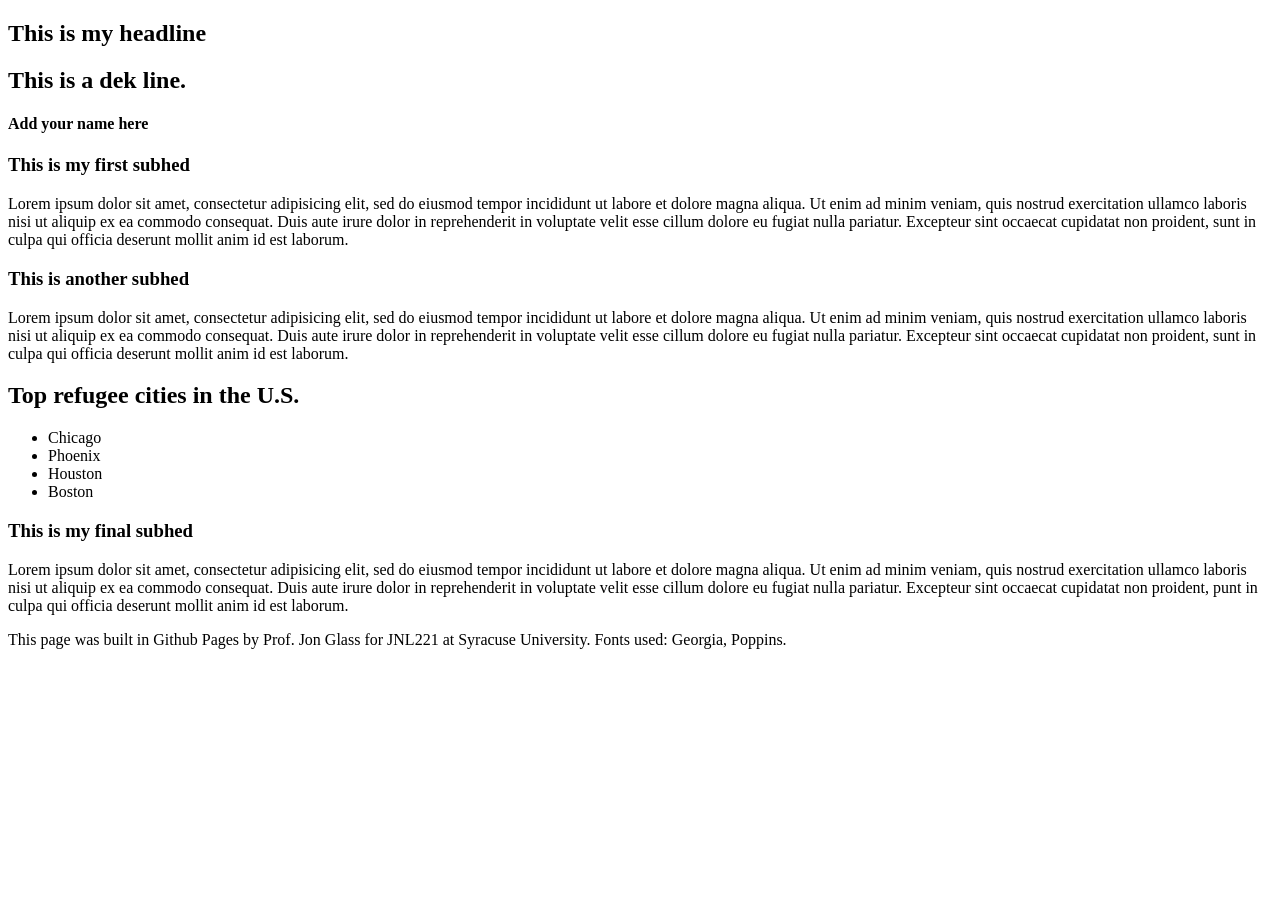
==== final/index.html @ 49bb10fd "Add files via upload" ====
<!-- This is the completed HTML page for our final project template. -->

<!DOCTYPE html>
<html lang="en">
	<head>
		<title>Final project template: HTML</title>
		<!-- Required meta tags -->
		<meta charset="utf-8">
		<meta name="viewport" content="width=device-width, initial-scale=1">

		<!-- Link tag for CSS -->

		<!-- Google font: Poppins -->
		
	</head>
		
	<body>
		<section> 
			<h1> This is my headline </h1>
			<h2> This is a dek line.</h2>
			<h4>Add your name here </h4>
		</section>
		<section>
			<h3>This is my first subhed</h3>
			<!-- Add image below this comment -->
			<p>Lorem ipsum dolor sit amet, consectetur adipisicing elit, sed do eiusmod
			tempor incididunt ut labore et dolore magna aliqua. Ut enim ad minim veniam,
			quis nostrud exercitation ullamco laboris nisi ut aliquip ex ea commodo
			consequat. Duis aute irure dolor in reprehenderit in voluptate velit esse
			cillum dolore eu fugiat nulla pariatur. Excepteur sint occaecat cupidatat non
			proident, sunt in culpa qui officia deserunt mollit anim id est laborum.</p>
		</section>
		<section>
			<h3>This is another subhed</h3>
			<p>Lorem ipsum dolor sit amet, consectetur adipisicing elit, sed do eiusmod
			tempor incididunt ut labore et dolore magna aliqua. Ut enim ad minim veniam,
			quis nostrud exercitation ullamco laboris nisi ut aliquip ex ea commodo
			consequat. Duis aute irure dolor in reprehenderit in voluptate velit esse
			cillum dolore eu fugiat nulla pariatur. Excepteur sint occaecat cupidatat non
			proident, sunt in culpa qui officia deserunt mollit anim id est laborum.</p>
		</section>
		<section>
			<div class="list">
				<h2>Top refugee cities in the U.S.</h2>
				<ul>
					<li>Chicago</li>
					<li>Phoenix</li>
					<li>Houston</li>
					<li>Boston</li>
				</ul>
			</div>

			<!-- Add responsive Datawrapper element below this comment. -->
			
		</section>
		<section>
			<h3>This is my final subhed</h3>
			<p>Lorem ipsum dolor sit amet, consectetur adipisicing elit, sed do eiusmod
			tempor incididunt ut labore et dolore magna aliqua. Ut enim ad minim veniam,
			quis nostrud exercitation ullamco laboris nisi ut aliquip ex ea commodo
			consequat. Duis aute irure dolor in reprehenderit in voluptate velit esse
			cillum dolore eu fugiat nulla pariatur. Excepteur sint occaecat cupidatat non
			proident, punt in culpa qui officia deserunt mollit anim id est laborum.</p>
		</section>
		<div class="footer">
			<p>This page was built in Github Pages by Prof. Jon Glass for JNL221 at Syracuse University. Fonts used: Georgia, Poppins.</p>
		</div>
	</body>
</html>
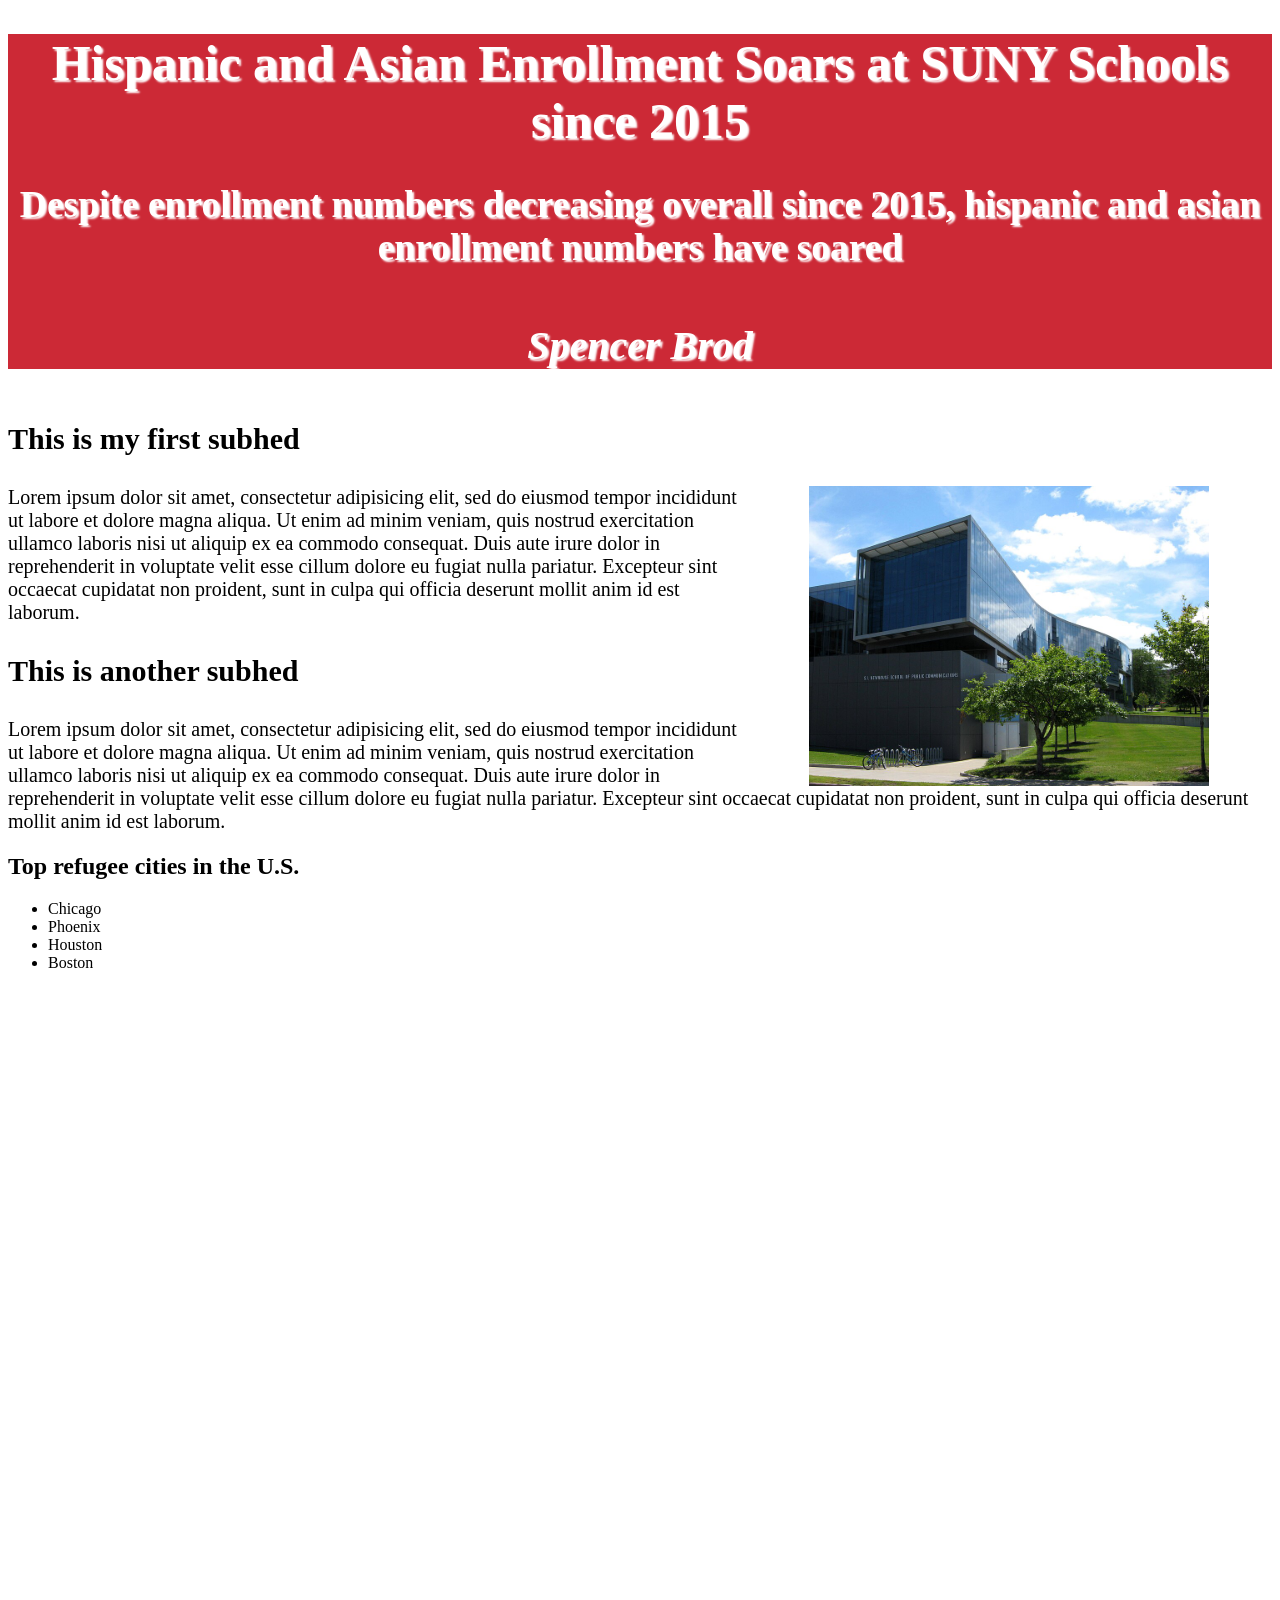
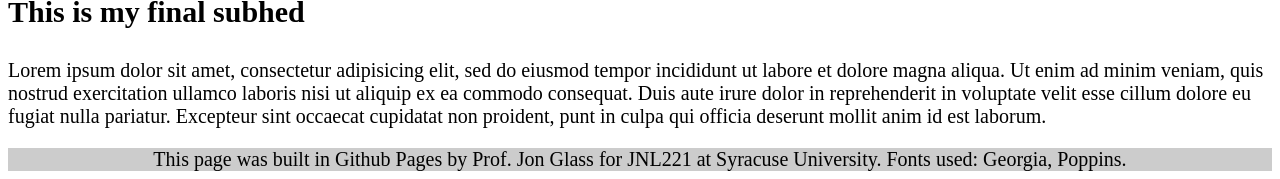
==== commit f8185764: "Add files via upload" ====
--- a/final/index.html
+++ b/final/index.html
@@ -9,20 +9,25 @@
 		<meta name="viewport" content="width=device-width, initial-scale=1">
 
 		<!-- Link tag for CSS -->
+		<link rel="stylesheet" href="final.css">
+
 
 		<!-- Google font: Poppins -->
 		
 	</head>
 		
 	<body>
-		<section> 
-			<h1> This is my headline </h1>
-			<h2> This is a dek line.</h2>
-			<h4>Add your name here </h4>
-		</section>
+		<div class="header"> 
+			<h1> Hispanic and Asian Enrollment Soars at SUNY Schools since 2015</h1>
+			<h2> Despite enrollment numbers decreasing overall since 2015, hispanic and asian enrollment numbers have soared</h2>
+			<h4>Spencer Brod </h4>
+		</div>
 		<section>
 			<h3>This is my first subhed</h3>
 			<!-- Add image below this comment -->
+
+			<img src="newhouse.jpg" alt="The Newhouse School of Public Communications" height="300px" width="400px">
+
 			<p>Lorem ipsum dolor sit amet, consectetur adipisicing elit, sed do eiusmod
 			tempor incididunt ut labore et dolore magna aliqua. Ut enim ad minim veniam,
 			quis nostrud exercitation ullamco laboris nisi ut aliquip ex ea commodo
@@ -51,6 +56,9 @@
 			</div>
 
 			<!-- Add responsive Datawrapper element below this comment. -->
+
+			<iframe title="Kamala Harris victorious in New York State" aria-label="Choropleth map" id="datawrapper-chart-nmGkJ" src="https://datawrapper.dwcdn.net/nmGkJ/3/" scrolling="no" frameborder="0" style="width: 0; min-width: 100% !important; border: none;" height="573" data-external="1"></iframe><script type="text/javascript">(function(){function e(){window.addEventListener(`message`,function(e){if(e.data[`datawrapper-height`]!==void 0){var t=document.querySelectorAll(`iframe`);for(var n in e.data[`datawrapper-height`])for(var r=0,i;i=t[r];r++)if(i.contentWindow===e.source){var a=e.data[`datawrapper-height`][n]+`px`;i.style.height=a}}})}e()})();</script>
+
 			
 		</section>
 		<section>
--- a/final/final.css
+++ b/final/final.css
@@ -0,0 +1,61 @@
+/*This is the CSS page for our final template.*/
+
+.footer p { /* This is how you add styles for only the p text within the footer. */
+	background-color: #cccccc;
+	text-align: center;
+	font-size: 20px;
+	margin-bottom: 0;
+}
+.header {
+	height: auto;
+	font-weight: bold;
+	font-size: 25px;
+	text-align: center;
+	font-family: 'Georgia', serif;
+	background-color: #CC2936;
+	color: white;
+	text-shadow: 2px 2px 2px #FFFFFF;
+}
+h4 {
+	font-style: italic;
+	font-size: 40px;
+	font-family: 'Georgia', serif;
+}
+h3 {
+	font-size: 30px;
+
+}
+p {
+	font-family: 'Times New Roman', serif;
+	font-size: 20px;
+	font-stretch: 200%;
+
+
+}
+
+
+img {
+	float: right;
+	margin-right: 5%;
+	margin-left: 5%;
+
+
+
+
+}
+
+/*Don't worry about this section yet*/
+@media only screen and (max-width: 767px)
+{
+ .list {
+ 	float: none;
+ 	min-width: 90%;
+ 	margin-left: 10px;
+ 	margin-bottom: 30px;
+ 	margin-top: 30px;
+ }
+ iframe {
+ 	min-width: 90%;
+ 	margin-right: 10px;
+ }
+}
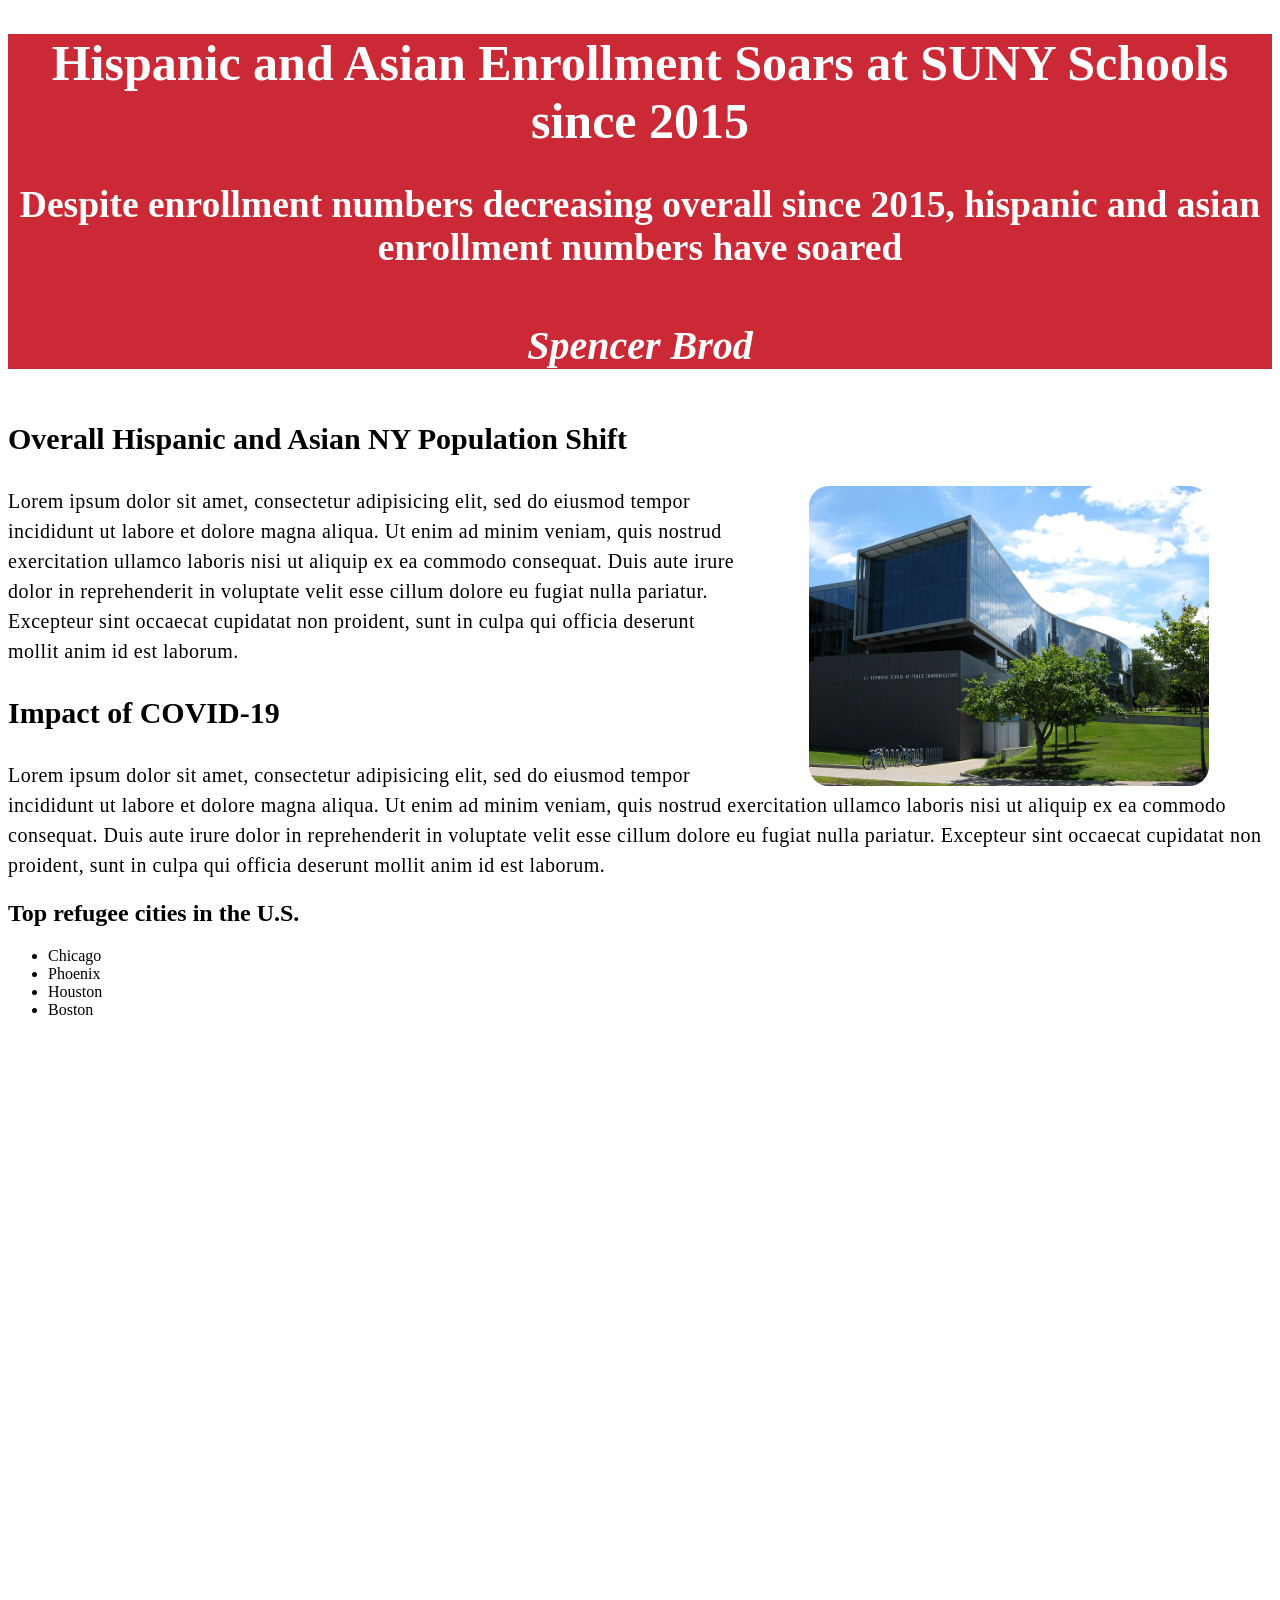
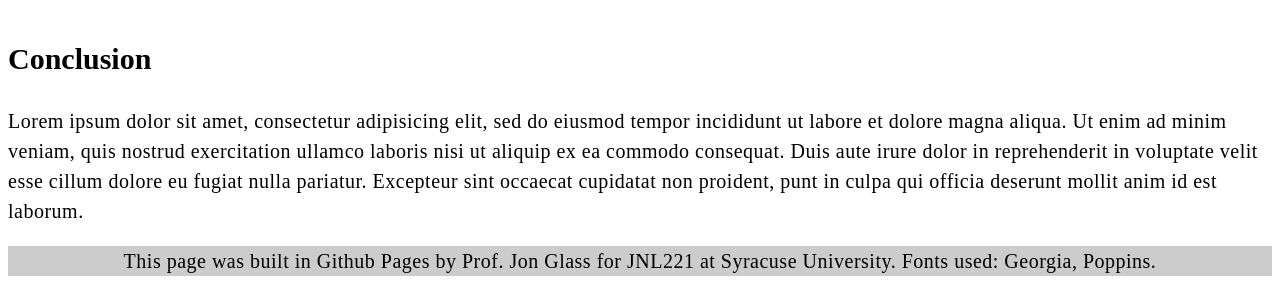
==== commit ef849ce6: "Add files via upload" ====
--- a/final/index.html
+++ b/final/index.html
@@ -1,4 +1,7 @@
 <!-- This is the completed HTML page for our final project template. -->
+<!-- For my CSS, I added a line-height of 1.5 to make
+my paragraphs easier to read. I prefer having some
+space between lines when reading articles. Additionally, I added letter-spacing of 0.5px to make the text cleaner. -->
 
 <!DOCTYPE html>
 <html lang="en">
@@ -23,7 +26,7 @@
 			<h4>Spencer Brod </h4>
 		</div>
 		<section>
-			<h3>This is my first subhed</h3>
+			<h3>Overall Hispanic and Asian NY Population Shift</h3>
 			<!-- Add image below this comment -->
 
 			<img src="newhouse.jpg" alt="The Newhouse School of Public Communications" height="300px" width="400px">
@@ -36,7 +39,7 @@
 			proident, sunt in culpa qui officia deserunt mollit anim id est laborum.</p>
 		</section>
 		<section>
-			<h3>This is another subhed</h3>
+			<h3>Impact of COVID-19</h3>
 			<p>Lorem ipsum dolor sit amet, consectetur adipisicing elit, sed do eiusmod
 			tempor incididunt ut labore et dolore magna aliqua. Ut enim ad minim veniam,
 			quis nostrud exercitation ullamco laboris nisi ut aliquip ex ea commodo
@@ -62,7 +65,7 @@
 			
 		</section>
 		<section>
-			<h3>This is my final subhed</h3>
+			<h3>Conclusion</h3>
 			<p>Lorem ipsum dolor sit amet, consectetur adipisicing elit, sed do eiusmod
 			tempor incididunt ut labore et dolore magna aliqua. Ut enim ad minim veniam,
 			quis nostrud exercitation ullamco laboris nisi ut aliquip ex ea commodo
--- a/final/final.css
+++ b/final/final.css
@@ -14,7 +14,7 @@
 	font-family: 'Georgia', serif;
 	background-color: #CC2936;
 	color: white;
-	text-shadow: 2px 2px 2px #FFFFFF;
+
 }
 h4 {
 	font-style: italic;
@@ -29,6 +29,8 @@
 	font-family: 'Times New Roman', serif;
 	font-size: 20px;
 	font-stretch: 200%;
+	line-height: 1.5;
+	letter-spacing: 0.5px;
 
 
 }
@@ -38,7 +40,7 @@
 	float: right;
 	margin-right: 5%;
 	margin-left: 5%;
-
+	border-radius: 20px;
 
 
 
